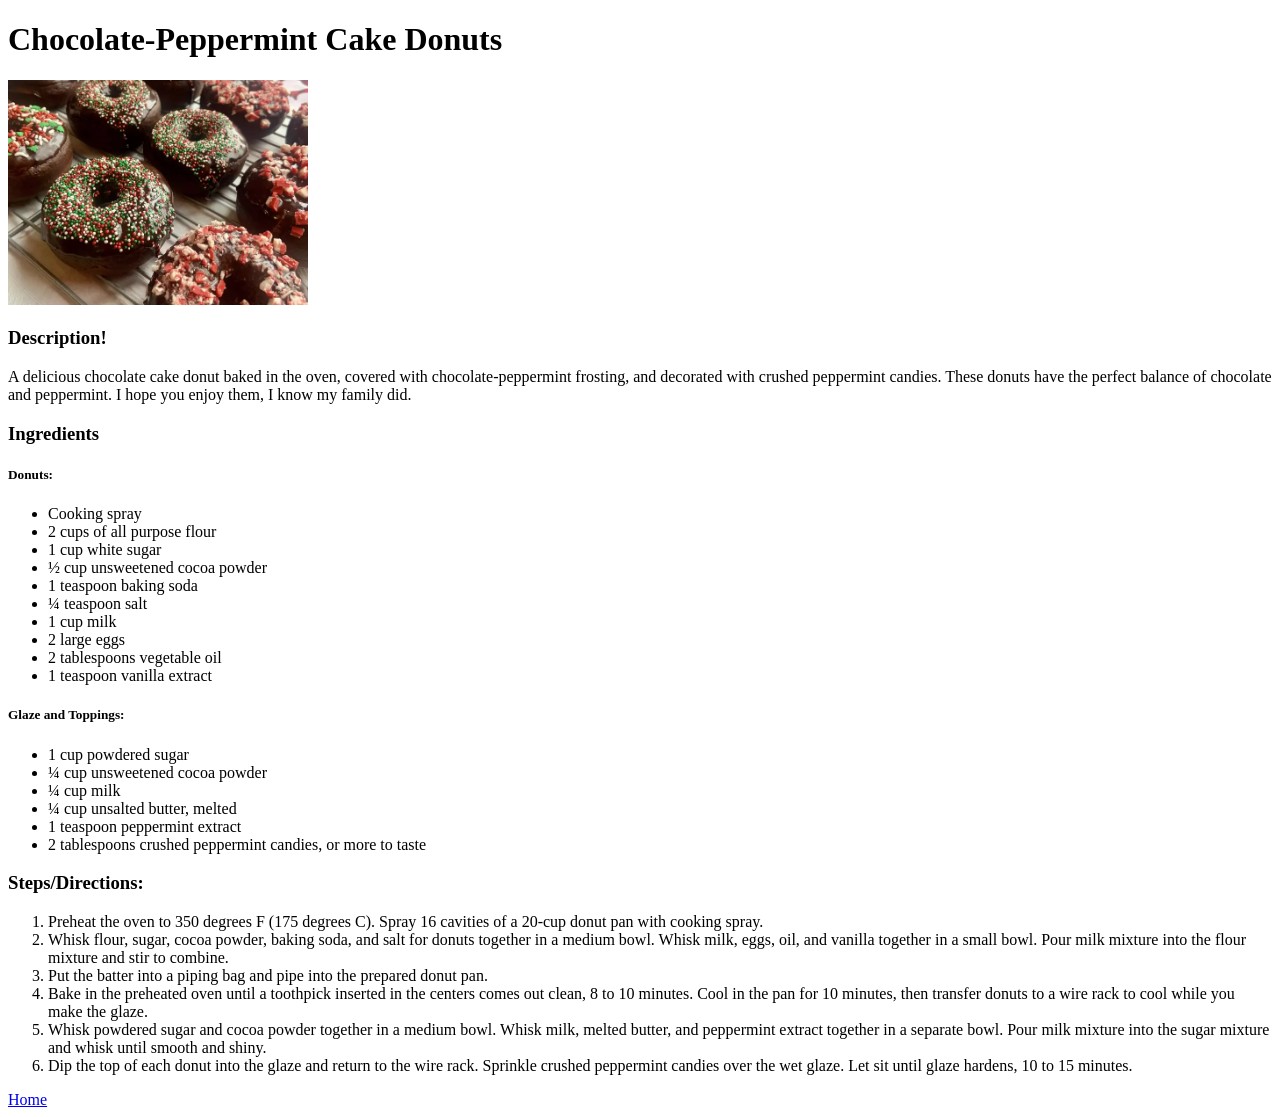
==== recipies/donuts.html @ e92913ef "add inex.html and recipies/" ====
<!DOCTYPE html>
<html lang="en">
<head>
    <meta charset="UTF-8">
    <meta name="viewport" content="width=device-width, initial-scale=1.0">
    <title>Donuts!</title>
</head>
<body>
    <h1>Chocolate-Peppermint Cake Donuts</h1>
    <img src="donuts.png" alt="A picture of a couple of Chocolate-Peppermint Cake Donuts" width="300px">
    <h3>Description!</h3>
    <p>A delicious chocolate cake donut baked in the oven, covered with chocolate-peppermint frosting, and decorated with crushed peppermint candies. These donuts have the perfect balance of chocolate and peppermint. I hope you enjoy them, I know my family did.</p>
    <h3>Ingredients</h3>
    <h5>Donuts:</h5>
    <ul>
        <li>Cooking spray</li>
        <li>2 cups of all purpose flour</li>
        <li>1 cup white sugar</li>
        <li>½ cup unsweetened cocoa powder</li>
        <li>1 teaspoon baking soda</li>
        <li>¼ teaspoon salt</li>
        <li>1 cup milk</li>
        <li>2 large eggs</li>
        <li>2 tablespoons vegetable oil</li>
        <li>1 teaspoon vanilla extract</li>
    </ul>

    <h5>Glaze and Toppings:</h5>
    <ul>
        <li>1 cup powdered sugar</li>
        <li>¼ cup unsweetened cocoa powder</li>
        <li>¼ cup milk</li>
        <li>¼ cup unsalted butter, melted</li>
        <li>1 teaspoon peppermint extract</li>
        <li>2 tablespoons crushed peppermint candies, or more to taste</li>
    </ul>

    <h3>Steps/Directions:</h3>
    <ol>
        <li>Preheat the oven to 350 degrees F (175 degrees C). Spray 16 cavities of a 20-cup donut pan with cooking spray.</li>
        <li>Whisk flour, sugar, cocoa powder, baking soda, and salt for donuts together in a medium bowl. Whisk milk, eggs, oil, and vanilla together in a small bowl. Pour milk mixture into the flour mixture and stir to combine.</li>
        <li>Put the batter into a piping bag and pipe into the prepared donut pan.</li>
        <li>Bake in the preheated oven until a toothpick inserted in the centers comes out clean, 8 to 10 minutes. Cool in the pan for 10 minutes, then transfer donuts to a wire rack to cool while you make the glaze.</li>
        <li>Whisk powdered sugar and cocoa powder together in a medium bowl. Whisk milk, melted butter, and peppermint extract together in a separate bowl. Pour milk mixture into the sugar mixture and whisk until smooth and shiny.

</li>
        <li>Dip the top of each donut into the glaze and return to the wire rack. Sprinkle crushed peppermint candies over the wet glaze. Let sit until glaze hardens, 10 to 15 minutes.</li>
    </ol>
    <a href="../index.html" rel="noopener norefferer">Home</a>
    
</body>
</html>
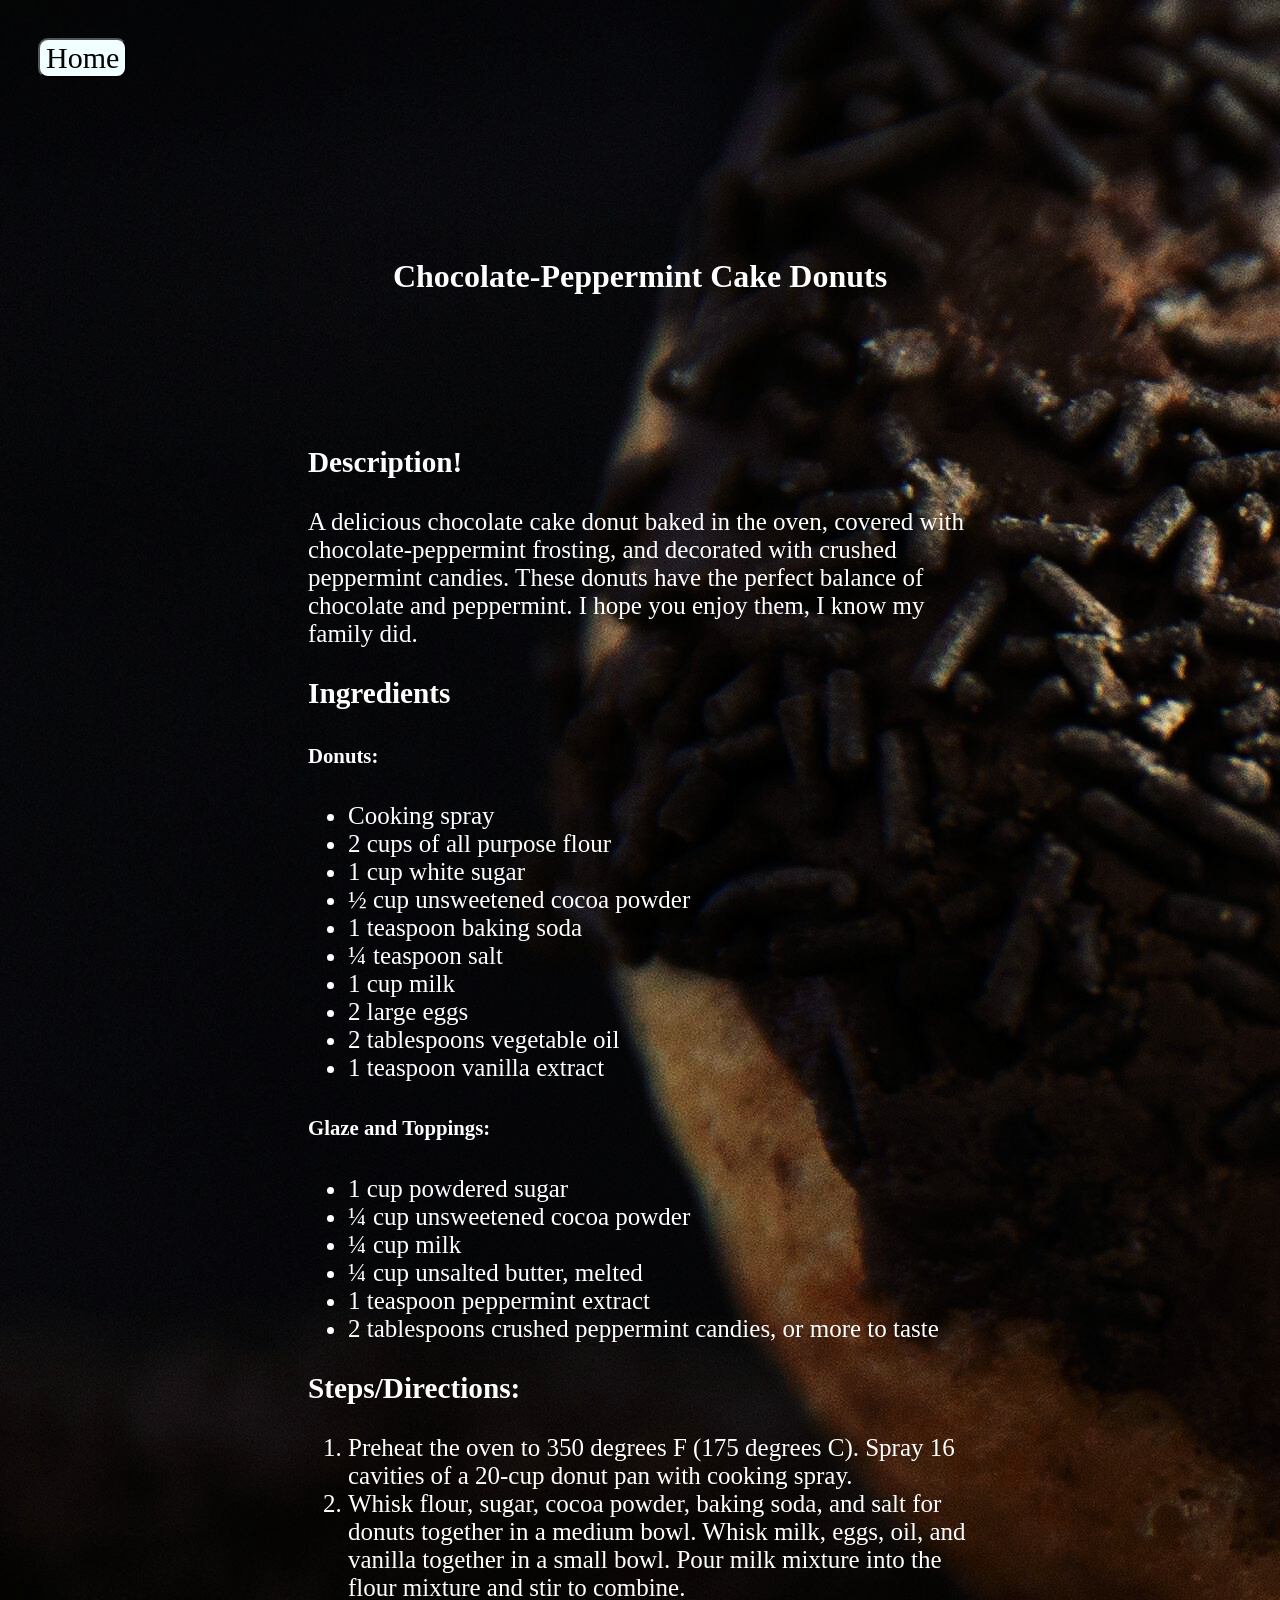
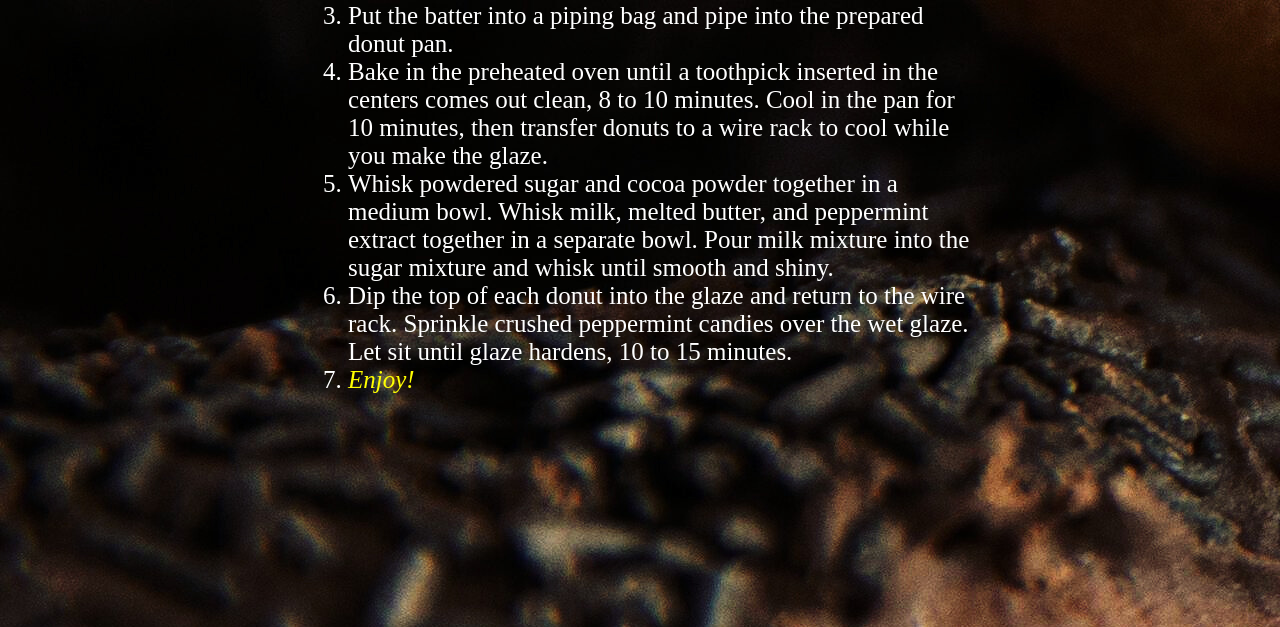
==== commit f1100334: "Completed assignment - styling recipie project from the lesson "https://www.theodinproject.com/lesso" ====
--- a/recipies/donuts.html
+++ b/recipies/donuts.html
@@ -4,11 +4,14 @@
     <meta charset="UTF-8">
     <meta name="viewport" content="width=device-width, initial-scale=1.0">
     <title>Donuts!</title>
+    <link rel="stylesheet" href="../style.css">
 </head>
-<body>
-    <h1>Chocolate-Peppermint Cake Donuts</h1>
-    <img src="donuts.png" alt="A picture of a couple of Chocolate-Peppermint Cake Donuts" width="300px">
+<body id="donut_background">
+    <a href="../index.html" rel="noopener norefferer"><button id="home">Home</button></a>
+    <h1 id="recipie_title">Chocolate-Peppermint Cake Donuts</h1>
+    <div id="recipie_info">
     <h3>Description!</h3>
+    
     <p>A delicious chocolate cake donut baked in the oven, covered with chocolate-peppermint frosting, and decorated with crushed peppermint candies. These donuts have the perfect balance of chocolate and peppermint. I hope you enjoy them, I know my family did.</p>
     <h3>Ingredients</h3>
     <h5>Donuts:</h5>
@@ -45,8 +48,9 @@
 
 </li>
         <li>Dip the top of each donut into the glaze and return to the wire rack. Sprinkle crushed peppermint candies over the wet glaze. Let sit until glaze hardens, 10 to 15 minutes.</li>
+        <li><span>Enjoy!</span></li>
     </ol>
-    <a href="../index.html" rel="noopener norefferer">Home</a>
+  </div>
     
 </body>
 </html>
--- a/style.css
+++ b/style.css
@@ -0,0 +1,75 @@
+ #main {
+    background-image: url(background.jpg);
+    background-repeat: no-repeat;
+    background-size: cover;
+   
+}
+#home_title {
+    color: white;
+    text-align: center;
+    font-family: cursive;
+    font-style: italic;
+    font-size: 80px;
+}
+
+#recipies {
+    text-align: center;
+    margin-top: 100px;
+}
+#fries, #sand, #donuts{
+    padding-right: 50px;  
+}
+
+#info{
+    text-align: center;
+    font-size: 20px;
+    color: azure;
+}
+span{
+    color: yellow;
+    font-style: italic;
+}
+
+#home {
+    font-size: 30px;
+    font-family: cursive;
+    background-color:azure;
+    margin: 30px 30px;
+    border-radius: 10px;
+    position: sticky;
+}
+#home:hover{
+    font-size: 40px;
+}
+#home:active{
+    background-color: black;
+    color: azure;
+}
+
+#recipie_info{
+    color: rgb(255, 255, 255);
+    padding: 100px 300px 200px;
+    font-size: 25px;
+
+}
+#recipie_title{
+    margin-top: 150px;
+    color: white;
+    text-align: center;
+}
+#sand_background {
+    background-image: url(/recipies/sand_background.png);
+    background-size: cover;
+    
+}
+
+#donut_background{
+    background-image: url(/recipies/donut_background.png);
+    background-size: auto;
+}
+
+#fries_background{
+    background-image: url(/recipies/fries_background.jpg);
+    background-size: cover;
+}
+
